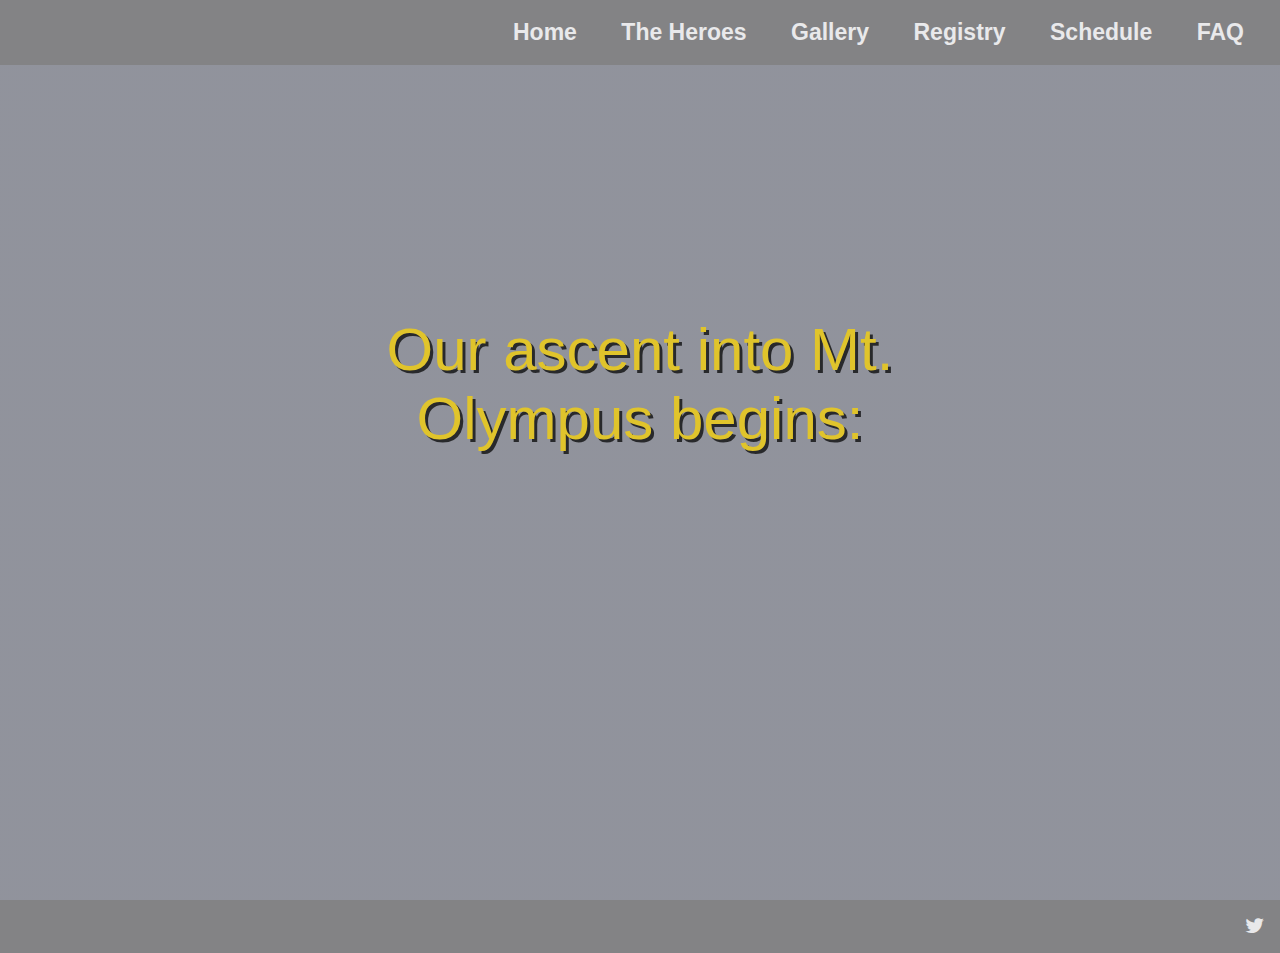
==== index.html @ 0e6c2f67 "Add files via upload" ====
<!DOCTYPE html>
<html>
<head>
    <meta name="viewport" content="width=device-width, initial-scale=1.0"> 
    <!--^icons-->
    <script src="https://kit.fontawesome.com/63f6a58a2b.js" crossorigin="anonymous"></script>
    <!--dimensions responsive to devices-->
    <title>VillaNguyen Wedding Home</title>
    <link rel = "stylesheet" href="style.css"> 
    <!-- ^Linking CSS file -->
    <link rel="preconnect" href="https://fonts.googleapis.com">
    <link rel="preconnect" href="https://fonts.gstatic.com" crossorigin>
    <link href="http://fonts.cdnfonts.com/css/morfelan" rel="stylesheet">
    <link href="https://fonts.googleapis.com/css2?family=Poppins:wght@100;200;300;400;600;700&display=swap" rel="stylesheet">
    <!--^linking popping fonts^-->
    <link rel="stylesheet" href="https://cdnjs.cloudflare.com/ajax/libs/font-awesome/4.7.0/css/font-awesome.css">
</head>
<body class="main">
    <section class="header">
      <nav>
      <div class="ascent"> 
        <p>Our ascent into Mt. Olympus begins:</p>
        <p class="timer" id="demo"></p>
      </div>
      <a href="index.html"> <img src=""></a>
      <div class="nav-links" id="navLinks">
          <i class="fa fa-times"  onclick="hideMenu()"></i>
            <ul>
                <li><a href="index.html">Home</a></li>
                <li><a href="Heroes.html" target="_blank">The Heroes</a></li>
                <li><a href="Gallery.html" target="_blank">Gallery</a></li>
                <li><a href="https://www.amazon.com/wedding/joshua-villanueva-judy-nguyen--february-2024/registry/3MQVXNKAI25KC" target="_blank">Registry</a></li>
                <li><a href="Schedule.html" target="_blank">Schedule</a></li>
                <li><a href="FAQ.html" target="_blank">FAQ</a></li>
            </ul>
      </div>
      <i class="fa fa-bars" id="menuBars" onclick="showMenu()"></i>
      </nav>
        
    </section>

    

    <footer class="social-footer">
        <div class="social-footer-logo">
          <a href="index.html"><img class="logo" src=""></a>
        </div>
        <div class="social-footer-icons">
          <ul class="menu simple">
            <!--<li><a href="" target="_blank"><i class="fa fa-facebook" aria-hidden="true"></i></a></li>
            <li><a href="" target="_blank"><i class="fa fa-instagram" aria-hidden="true"></i></a></li>
            <li><a href="" target="_blank"><i class="fa fa-youtube" aria-hidden="true"></i></a></li>-->
            <li><a href="https://twitter.com/JuJoWedding?ref_src=twsrc%5Etfw" target="_blank"><i class="fa fa-twitter" aria-hidden="true"></i></a></li>
          </ul>
        </div>
      </footer>

<script>
    var navLinks = document.getElementById("navLinks");
    var menuBars = document.getElementById("menuBars")
    function showMenu(){
        navLinks.style.right ="0";
        menuBars.style.display = "none";
    }
    function hideMenu(){
        menuBars.style.display = "block";
        navLinks.style.right = "-200px";
        
    }

</script>

<script>
    // Set the date we're counting down to
    var countDownDate = new Date("Feb 25, 2024 15:30:00").getTime();
    
    // Update the count down every 1 second
    var x = setInterval(function() {
    
      // Get today's date and time
      var now = new Date().getTime();
    
      // Find the distance between now and the count down date
      var distance = countDownDate - now;
    
      // Time calculations for days, hours, minutes and seconds
      var days = Math.floor(distance / (1000 * 60 * 60 * 24));
      var hours = Math.floor((distance % (1000 * 60 * 60 * 24)) / (1000 * 60 * 60));
      var minutes = Math.floor((distance % (1000 * 60 * 60)) / (1000 * 60));
      var seconds = Math.floor((distance % (1000 * 60)) / 1000);
    
      // Display the result in the element with id="demo"
      document.getElementById("demo").innerHTML = days + "d " + hours + "h "
      + minutes + "m " + seconds + "s ";
    
      // If the count down is finished, write some text
      if (distance < 0) {
        clearInterval(x);
        document.getElementById("demo").innerHTML = "WEDDING TIME!";
      }
    }, 1000);
    </script>


</body>
</html>
---- style.css ----
*{
    margin: 0;
    padding: 0;
    box-sizing: border-box;
    font-family: 'Syncopate', sans-serif;

}
.main{
    background-image: linear-gradient(rgba(4, 9, 30, 0.438),rgba(4, 9, 30, 0.438)),url(Images/TheOne_Index.jpg);
    background-position: center;
    background-size: contain;
    position: relative;
}
.header{
    min-height: 100vh;
    width: 100%;
}
@media(max-width: 1010px){
    .main{
        background-size: cover;
    }

}

/*NAVIGATION*/
nav{
    padding: 1rem;
    background: gray;
    opacity: 80%;
    display: -webkit-flex;
    display: -ms-flexbox;
    display: flex;
    -webkit-align-items: center;
    -ms-flex-align: center;
    align-items: center;
    -webkit-justify-content: space-between;
    -ms-flex-pack: justify;
    justify-content: space-between;
    z-index: 1;
}
nav img{
    width: 100px;
}
.nav-links{
    flex: 1;
    text-align: right;
}
.nav-links ul li{
    list-style: none;
    display: inline-block;
    padding: 3px 20px;
    position: relative;
}
.nav-links ul li a{
    color: #fff;
    font-family: 'Syncopate', sans-serif;
    text-decoration: none;
    font-size: 23px;
    font-weight: bold;
}

.nav-links ul li a:hover{
    color: gold;
    transition: color 0.5s ease-in;
}
nav .fa{
    display: none;
}
.ascent{
    color:gold;
    text-align: center;
    align-items: center;
    font-size: 60px;
    margin-top: 5px;
    opacity: 90%;
    text-shadow: 3px 3px black;
    z-index: 2;
    position: absolute;
    top: 40%;
    left: 50%;
    transform: translate(-50%, -50%);
}
.ascent p{
    @font-face {
        font-family: PenumbraHalfSerif;
        src: url(../JVWedding/Fonts/PenumbraHalfSerif.ttf);
    }
    text-align: center;
}
.timer{
    color:gold;
    font-family:'Times New Roman', Times, serif;
    text-align: center;
    font-size: 60px;
    margin-top: 5px;
    opacity: 80%;
    text-shadow: 3px 3px black;
    z-index: 1;
}


/*TEXT BOX*/
/*.text_box h1{
    color:#FFF;
    margin: 0;
    width: 100%;
    bottom: 0;
    height: 150px;
    position: fixed;
    text-align: center;
    text-decoration: underline;
}*/

/* Footer */
.social-footer {
    padding: 1rem;
    background: gray;
    opacity: 80%;
    display: -webkit-flex;
    display: -ms-flexbox;
    display: flex;
    -webkit-align-items: center;
    -ms-flex-align: center;
    align-items: center;
    -webkit-justify-content: space-between;
    -ms-flex-pack: justify;
    justify-content: space-between;
  }
.social-footer .social-footer-logo img {
    margin: 0 0;
    width: 50px;
  }
  .social-footer .social-footer-icons ul li{
    display: inline-block;
    margin: 0 3px;
    list-style: none;
  }
  .social-footer .social-footer-icons li:last-of-type{
    margin-right: 0;
  }
  
  .social-footer .social-footer-icons .fa{
    font-size: 1.3rem;
    color: #fefefe;
  }
  
  .social-footer .social-footer-icons .fa:hover{
    color: gold;
    transition: color 0.3s ease-in;
  }

@media(max-width: 900px){
    .nav-links ul li{
        display: inline-block;
    }
    .nav-links{
        position: absolute;
        background:#252523;
        height: 100vh;
        width: 200px;
        top: 0;
        right: -200px;
        text-align: left;
        z-index: 950;
        transition: 1s;
    }
    
    nav .fa{
        display:inline-block;
        color: #fff;
        margin: 10px;
        font-size: 22px;
        cursor: pointer;
    }
    .nav-links ul{
        padding: 30px;
    }

    .ascent{
        font-size: 32px;
    }
    .ascent p{
        font-size:30px;
    }
}
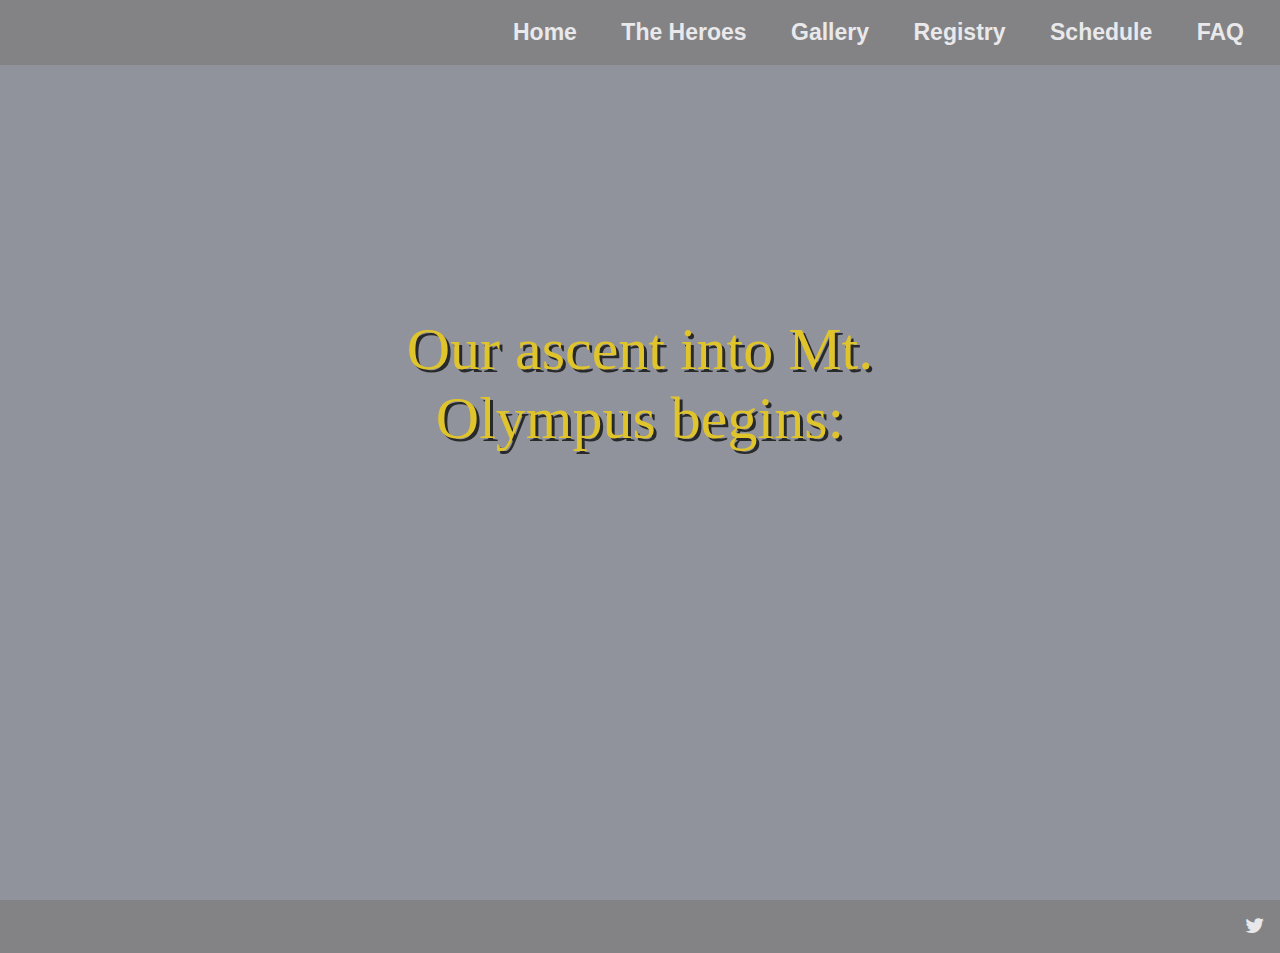
==== commit c452db5e: "Update index.html" ====
--- a/index.html
+++ b/index.html
@@ -100,7 +100,5 @@
       }
     }, 1000);
     </script>
-
-
 </body>
-</html>+</html>
--- a/style.css
+++ b/style.css
@@ -1,3 +1,10 @@
+@font-face {
+    font-family: 'MORFELAN';
+    src: url(./Fonts/Morfelan-1G1gM.otf);
+    font-weight: normal;
+    font-style: normal;
+}
+
 *{
     margin: 0;
     padding: 0;
@@ -81,10 +88,7 @@
     transform: translate(-50%, -50%);
 }
 .ascent p{
-    @font-face {
-        font-family: PenumbraHalfSerif;
-        src: url(../JVWedding/Fonts/PenumbraHalfSerif.ttf);
-    }
+    font-family: 'MORFELAN';
     text-align: center;
 }
 .timer{
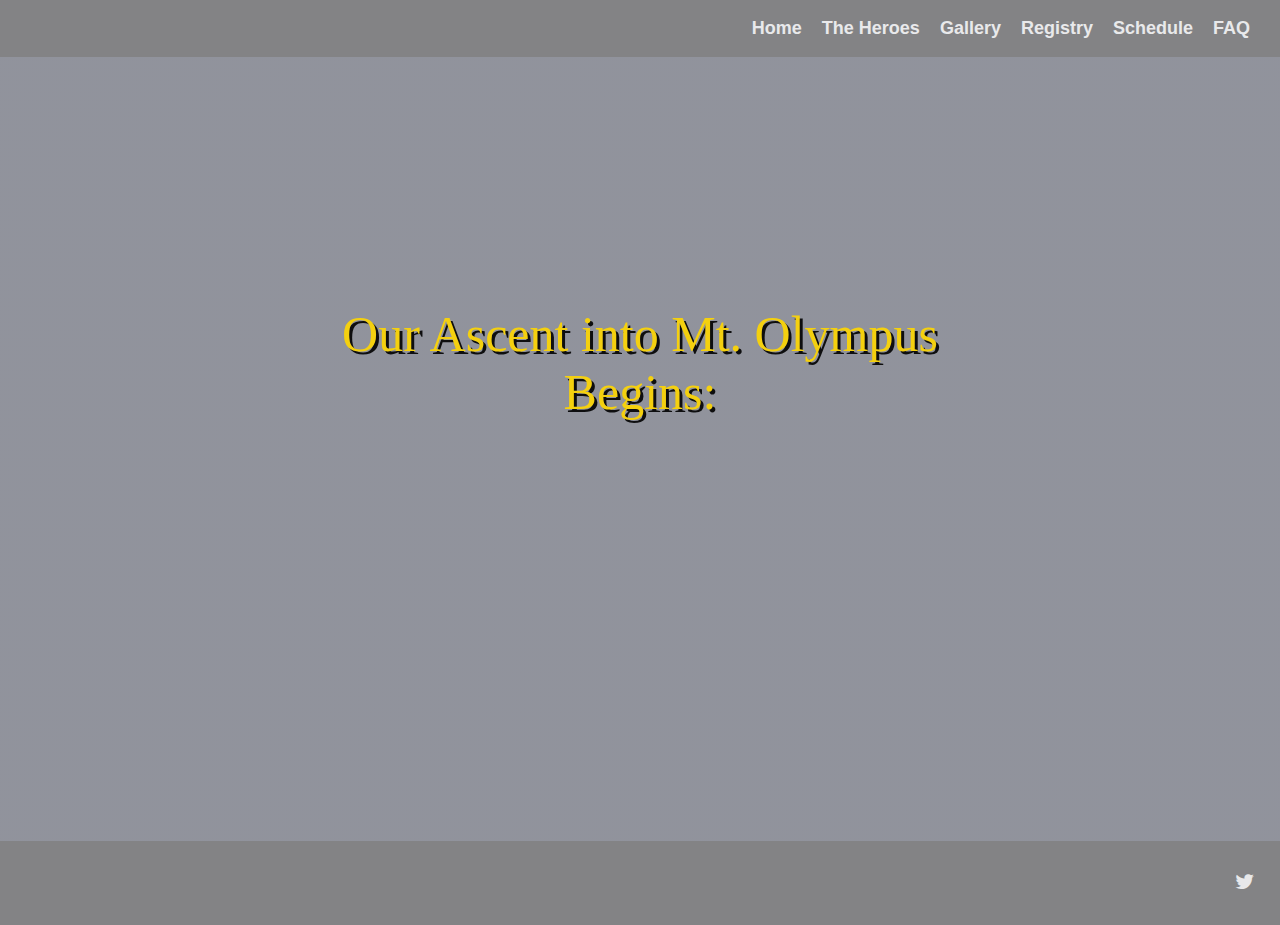
==== commit 4ccfc3f4: "Add files via upload" ====
--- a/index.html
+++ b/index.html
@@ -1,104 +1,94 @@
 <!DOCTYPE html>
-<html>
-<head>
-    <meta name="viewport" content="width=device-width, initial-scale=1.0"> 
-    <!--^icons-->
-    <script src="https://kit.fontawesome.com/63f6a58a2b.js" crossorigin="anonymous"></script>
-    <!--dimensions responsive to devices-->
-    <title>VillaNguyen Wedding Home</title>
-    <link rel = "stylesheet" href="style.css"> 
-    <!-- ^Linking CSS file -->
-    <link rel="preconnect" href="https://fonts.googleapis.com">
-    <link rel="preconnect" href="https://fonts.gstatic.com" crossorigin>
-    <link href="http://fonts.cdnfonts.com/css/morfelan" rel="stylesheet">
-    <link href="https://fonts.googleapis.com/css2?family=Poppins:wght@100;200;300;400;600;700&display=swap" rel="stylesheet">
-    <!--^linking popping fonts^-->
+<html lang="en">
+  <head>
+    <meta charset="UTF-8">
+    <meta name="viewport" content="width=device-width, initial-scale=1.0">
+    <meta http-equiv="X-UA-Compatible" content="ie=edge">
+    <link rel="stylesheet" href="style.css">
     <link rel="stylesheet" href="https://cdnjs.cloudflare.com/ajax/libs/font-awesome/4.7.0/css/font-awesome.css">
-</head>
+    <title>Home</title>
+    <script src="https://ajax.googleapis.com/ajax/libs/jquery/3.6.1/jquery.min.js"></script>
+    <script>
+      $(function(){
+        $(".toggle").on("click", function(){
+          
+          if($(".item").hasClass("active")){
+            $(".item").removeClass("active");
+          }
+          else{
+            $(".item").addClass("active");
+          }
+        
+        })
+
+      });
+    </script>
+  </head>
 <body class="main">
-    <section class="header">
-      <nav>
-      <div class="ascent"> 
-        <p>Our ascent into Mt. Olympus begins:</p>
-        <p class="timer" id="demo"></p>
-      </div>
-      <a href="index.html"> <img src=""></a>
-      <div class="nav-links" id="navLinks">
-          <i class="fa fa-times"  onclick="hideMenu()"></i>
-            <ul>
-                <li><a href="index.html">Home</a></li>
-                <li><a href="Heroes.html" target="_blank">The Heroes</a></li>
-                <li><a href="Gallery.html" target="_blank">Gallery</a></li>
-                <li><a href="https://www.amazon.com/wedding/joshua-villanueva-judy-nguyen--february-2024/registry/3MQVXNKAI25KC" target="_blank">Registry</a></li>
-                <li><a href="Schedule.html" target="_blank">Schedule</a></li>
-                <li><a href="FAQ.html" target="_blank">FAQ</a></li>
-            </ul>
-      </div>
-      <i class="fa fa-bars" id="menuBars" onclick="showMenu()"></i>
-      </nav>
-        
-    </section>
+  <header>
+    <nav>
+      <ul class="menu">
+        <li class="logo"><a href="#"></a></li>
+        <li class="item"><a href="index.html">Home</a></li>
+        <li class="item"><a href="Heroes.html" target="_blank">The Heroes</a></li>
+        <li class="item"><a href="Gallery.html" target="_blank">Gallery</a></li>
+        <li class="item"><a href="https://www.amazon.com/wedding/joshua-villanueva-judy-nguyen--february-2024/registry/3MQVXNKAI25KC" target="_blank">Registry</a></li>
+        <li class="item"><a href="Schedule.html" target="_blank">Schedule</a></li>
+        <li class="item"><a href="FAQ.html" target="_blank">FAQ</a></li>
+        <li class="toggle"><span class="bars"></span></li>
+      </ul>
+    </nav>
+  <header>
 
-    
-
-    <footer class="social-footer">
-        <div class="social-footer-logo">
-          <a href="index.html"><img class="logo" src=""></a>
-        </div>
-        <div class="social-footer-icons">
-          <ul class="menu simple">
-            <!--<li><a href="" target="_blank"><i class="fa fa-facebook" aria-hidden="true"></i></a></li>
-            <li><a href="" target="_blank"><i class="fa fa-instagram" aria-hidden="true"></i></a></li>
-            <li><a href="" target="_blank"><i class="fa fa-youtube" aria-hidden="true"></i></a></li>-->
-            <li><a href="https://twitter.com/JuJoWedding?ref_src=twsrc%5Etfw" target="_blank"><i class="fa fa-twitter" aria-hidden="true"></i></a></li>
-          </ul>
-        </div>
-      </footer>
+  <main>
+    <article class="ascent"> 
+      <p>Our Ascent into Mt. Olympus Begins:</p>
+      <p class="timer" id="demo"></p>
+    </article>
+  </main>
+  <footer class="social-footer">
+    <div class="social-footer-logo">
+      <a href="index.html"><img class="logo" src=""></a>
+    </div>
+    <div class="social-footer-icons">
+      <ul class="menu simple">
+        <!--<li><a href="" target="_blank"><i class="fa fa-facebook" aria-hidden="true"></i></a></li>
+        <li><a href="" target="_blank"><i class="fa fa-instagram" aria-hidden="true"></i></a></li>
+        <li><a href="" target="_blank"><i class="fa fa-youtube" aria-hidden="true"></i></a></li>-->
+        <li><a href="https://twitter.com/JuJoWedding?ref_src=twsrc%5Etfw" target="_blank"><i class="fa fa-twitter" aria-hidden="true"></i></a></li>
+      </ul>
+    </div>
+  </footer>
 
 <script>
-    var navLinks = document.getElementById("navLinks");
-    var menuBars = document.getElementById("menuBars")
-    function showMenu(){
-        navLinks.style.right ="0";
-        menuBars.style.display = "none";
+  // Set the date we're counting down to
+  var countDownDate = new Date("Feb 25, 2024 15:30:00").getTime();
+  
+  // Update the count down every 1 second
+  var x = setInterval(function() {
+  
+    // Get today's date and time
+    var now = new Date().getTime();
+  
+    // Find the distance between now and the count down date
+    var distance = countDownDate - now;
+  
+    // Time calculations for days, hours, minutes and seconds
+    var days = Math.floor(distance / (1000 * 60 * 60 * 24));
+    var hours = Math.floor((distance % (1000 * 60 * 60 * 24)) / (1000 * 60 * 60));
+    var minutes = Math.floor((distance % (1000 * 60 * 60)) / (1000 * 60));
+    var seconds = Math.floor((distance % (1000 * 60)) / 1000);
+  
+    // Display the result in the element with id="demo"
+    document.getElementById("demo").innerHTML = days + "d " + hours + "h "
+    + minutes + "m " + seconds + "s ";
+  
+    // If the count down is finished, write some text
+    if (distance < 0) {
+      clearInterval(x);
+      document.getElementById("demo").innerHTML = "WEDDING TIME!";
     }
-    function hideMenu(){
-        menuBars.style.display = "block";
-        navLinks.style.right = "-200px";
-        
-    }
-
-</script>
-
-<script>
-    // Set the date we're counting down to
-    var countDownDate = new Date("Feb 25, 2024 15:30:00").getTime();
-    
-    // Update the count down every 1 second
-    var x = setInterval(function() {
-    
-      // Get today's date and time
-      var now = new Date().getTime();
-    
-      // Find the distance between now and the count down date
-      var distance = countDownDate - now;
-    
-      // Time calculations for days, hours, minutes and seconds
-      var days = Math.floor(distance / (1000 * 60 * 60 * 24));
-      var hours = Math.floor((distance % (1000 * 60 * 60 * 24)) / (1000 * 60 * 60));
-      var minutes = Math.floor((distance % (1000 * 60 * 60)) / (1000 * 60));
-      var seconds = Math.floor((distance % (1000 * 60)) / 1000);
-    
-      // Display the result in the element with id="demo"
-      document.getElementById("demo").innerHTML = days + "d " + hours + "h "
-      + minutes + "m " + seconds + "s ";
-    
-      // If the count down is finished, write some text
-      if (distance < 0) {
-        clearInterval(x);
-        document.getElementById("demo").innerHTML = "WEDDING TIME!";
-      }
-    }, 1000);
-    </script>
+  }, 1000);
+  </script>
 </body>
-</html>
+</html>--- a/style.css
+++ b/style.css
@@ -1,36 +1,143 @@
-@font-face {
-    font-family: 'MORFELAN';
-    src: url(./Fonts/Morfelan-1G1gM.otf);
-    font-weight: normal;
-    font-style: normal;
-}
-
 *{
+    box-sizing: border-box;
+    padding: 0;
     margin: 0;
-    padding: 0;
-    box-sizing: border-box;
+}
+body{
+    font-family: sans-serif;
+    font-size: 25px;
+}
+/*****************NAVIGATION********************/
+nav{
+    background: #222;
+    padding: 3px 20px;
+    background: gray;
+    opacity: 80%;
+    position: relative;
+    z-index: 2 !important;
+    transition: 2s !important;
+    
+}
+ul{
+    list-style-type: none;
+}
+a{
+    color: white;
+    text-decoration: none;
+}
+a:hover{
+    color: gold;
+    transition: color 0.5s ease-in;
+}
+.menu li{
+    font-size: 16px;
+    padding: 15px 5px;
+}
+.menu li a{
+    display: block;
+    color: #fff;
     font-family: 'Syncopate', sans-serif;
-
-}
-.main{
-    background-image: linear-gradient(rgba(4, 9, 30, 0.438),rgba(4, 9, 30, 0.438)),url(Images/TheOne_Index.jpg);
-    background-position: center;
-    background-size: contain;
+    text-decoration: none;
+    font-size: 18px;
+    font-weight: bold;
+}
+.menu li a:hover{
+    color: gold;
+    transition: color 0.5s ease-in;
+}
+/* Mobile Menu */
+.menu{
+    display: flex;
+    flex-wrap: wrap;
+    justify-content: space-between;
+    align-items: center;
+}
+.toggle{
+    order: 1;
+}
+.item{
+    width: 100%;
+    text-align: center;
+    order: 2;
+    display: none;
+}
+.item.active{
+    display: block;
+}
+
+
+@media(min-width:468px){
+    .menu{
+        justify-content: center;
+    }
+    .logo{
+        flex: 1;
+    }
+    .item.button{
+        width: auto;
+        order: 1;
+        display: block;
+    }
+
+    .toggle{
+        order: 2;
+    }
+    main article p{
+        font-size: 50px;
+    }
+    
+}
+
+@media(min-width: 768px) {
+    .item{
+        display: block;
+        width: auto;
+    }
+    .toggle{
+        display: none;
+    }
+    .logo{
+        order: 0;
+    }
+    .item{
+        order: 1;
+    }
+    .menu li{
+        padding: 15px 10px;
+    }
+    .menu li.button{
+        padding-right: 0;
+    }
+}
+
+
+.toggle{
+cursor: pointer;
+}
+.bars{
+    background: #fff;
+    display: inline-block;
+    height: 3px;
     position: relative;
-}
-.header{
-    min-height: 100vh;
-    width: 100%;
-}
-@media(max-width: 1010px){
-    .main{
-        background-size: cover;
-    }
-
-}
-
-/*NAVIGATION*/
-nav{
+    width: 18px;
+}
+.bars::before,.bars::after{
+    background: #fff;
+    content:"";
+    display: inline-block;
+    height: 3px;
+    position: absolute;
+    width: 18px;
+}
+.bars::before{
+    top: 5px;
+}
+.bars::after{
+    top: -5px;
+}
+
+/********** Footer **************/
+.social-footer{
     padding: 1rem;
     background: gray;
     opacity: 80%;
@@ -43,147 +150,80 @@
     -webkit-justify-content: space-between;
     -ms-flex-pack: justify;
     justify-content: space-between;
-    z-index: 1;
-}
-nav img{
-    width: 100px;
-}
-.nav-links{
-    flex: 1;
-    text-align: right;
-}
-.nav-links ul li{
-    list-style: none;
-    display: inline-block;
-    padding: 3px 20px;
-    position: relative;
-}
-.nav-links ul li a{
-    color: #fff;
-    font-family: 'Syncopate', sans-serif;
-    text-decoration: none;
-    font-size: 23px;
-    font-weight: bold;
-}
-
-.nav-links ul li a:hover{
-    color: gold;
-    transition: color 0.5s ease-in;
-}
-nav .fa{
-    display: none;
-}
+}
+.social-footer .social-footer-logo img{
+    margin: 0 0;
+    width: 50px;
+}
+.social-footer .social-footer-icons ul li{
+display: inline-block;
+margin: 0 3px;
+list-style: none;
+}
+.social-footer .social-footer-icons li:last-of-type{
+margin-right: 0;
+}
+
+.social-footer .social-footer-icons .fa{
+font-size: 1.3rem;
+color: #fefefe;
+}
+
+.social-footer .social-footer-icons .fa:hover{
+color: gold;
+transition: color 0.3s ease-in;
+}
+
+/*********************BG*****************/
+body{
+    background-image: linear-gradient(rgba(4, 9, 30, 0.438),rgba(4, 9, 30, 0.438)),url(Images/TheOne_Index.jpg);
+    background-size: cover;
+    background-repeat: no-repeat;
+    background-position: center;
+}
+
+/****************MAIN********************/
+main{
+    width: 90vw;
+    margin: 0 auto;
+    padding: 30px 20px;
+    min-height: calc(100vh - 54px - 62px);
+    
+}
+
+
+/*************TIMER SECTION************/
 .ascent{
     color:gold;
     text-align: center;
     align-items: center;
-    font-size: 60px;
     margin-top: 5px;
     opacity: 90%;
     text-shadow: 3px 3px black;
-    z-index: 2;
+    z-index: 1;
     position: absolute;
     top: 40%;
     left: 50%;
     transform: translate(-50%, -50%);
 }
 .ascent p{
-    font-family: 'MORFELAN';
-    text-align: center;
+    text-align: center;
+    font-family: 'Times New Roman', Times, serif;
+    z-index: 1 !important;
+    font-size: 50px;
 }
 .timer{
     color:gold;
     font-family:'Times New Roman', Times, serif;
     text-align: center;
-    font-size: 60px;
     margin-top: 5px;
     opacity: 80%;
     text-shadow: 3px 3px black;
     z-index: 1;
 }
 
-
-/*TEXT BOX*/
-/*.text_box h1{
-    color:#FFF;
-    margin: 0;
-    width: 100%;
-    bottom: 0;
-    height: 150px;
-    position: fixed;
-    text-align: center;
-    text-decoration: underline;
-}*/
-
-/* Footer */
-.social-footer {
-    padding: 1rem;
-    background: gray;
-    opacity: 80%;
-    display: -webkit-flex;
-    display: -ms-flexbox;
-    display: flex;
-    -webkit-align-items: center;
-    -ms-flex-align: center;
-    align-items: center;
-    -webkit-justify-content: space-between;
-    -ms-flex-pack: justify;
-    justify-content: space-between;
-  }
-.social-footer .social-footer-logo img {
-    margin: 0 0;
-    width: 50px;
-  }
-  .social-footer .social-footer-icons ul li{
-    display: inline-block;
-    margin: 0 3px;
-    list-style: none;
-  }
-  .social-footer .social-footer-icons li:last-of-type{
-    margin-right: 0;
-  }
-  
-  .social-footer .social-footer-icons .fa{
-    font-size: 1.3rem;
-    color: #fefefe;
-  }
-  
-  .social-footer .social-footer-icons .fa:hover{
-    color: gold;
-    transition: color 0.3s ease-in;
-  }
-
-@media(max-width: 900px){
-    .nav-links ul li{
-        display: inline-block;
-    }
-    .nav-links{
-        position: absolute;
-        background:#252523;
-        height: 100vh;
-        width: 200px;
-        top: 0;
-        right: -200px;
-        text-align: left;
-        z-index: 950;
-        transition: 1s;
-    }
-    
-    nav .fa{
-        display:inline-block;
-        color: #fff;
-        margin: 10px;
-        font-size: 22px;
-        cursor: pointer;
-    }
-    .nav-links ul{
-        padding: 30px;
-    }
-
-    .ascent{
-        font-size: 32px;
-    }
+@media(max-width: 768px){
     .ascent p{
-        font-size:30px;
+        font-size: 30px;
     }
 }